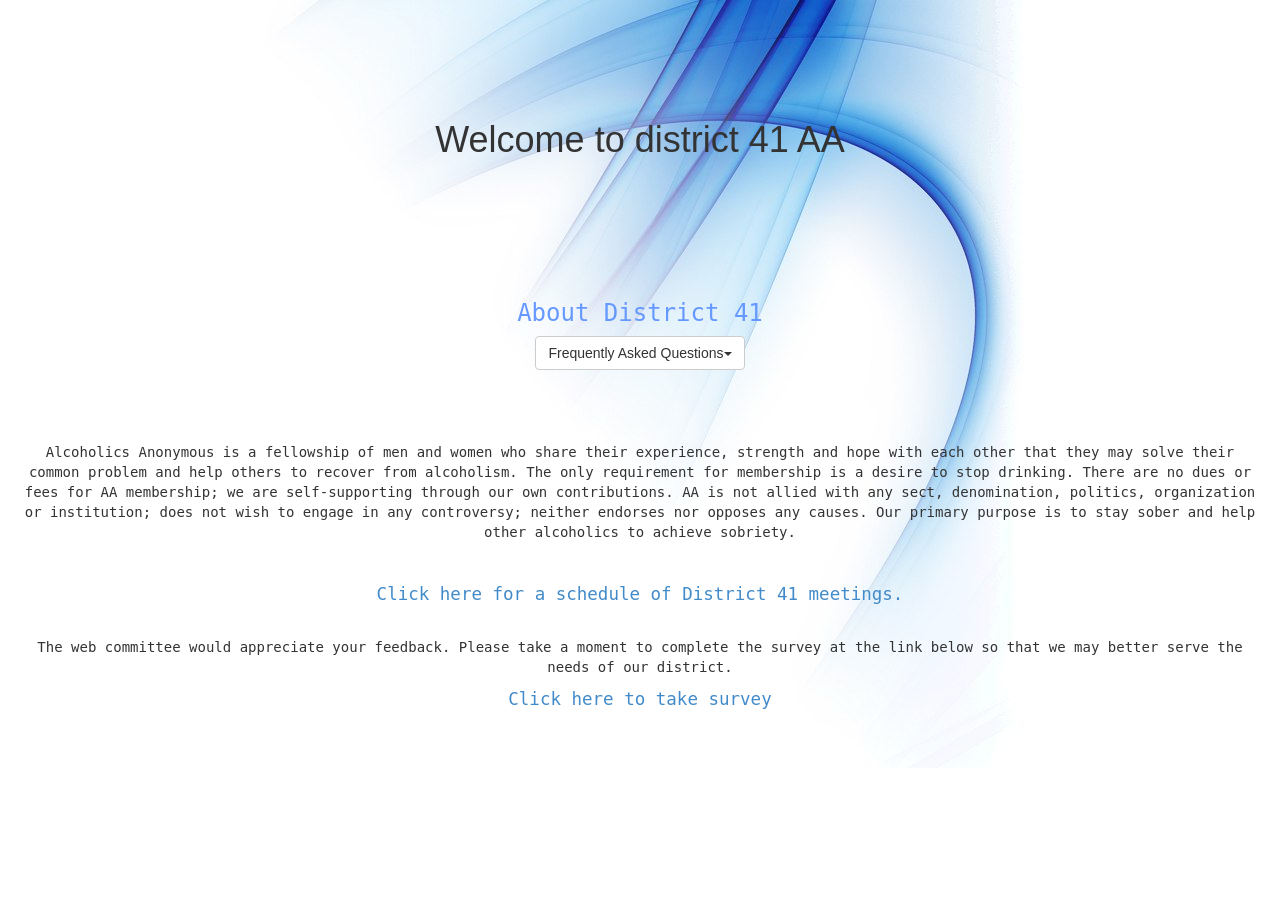
==== District41/index.html @ 3e0d1e72 "Adding everything to source control" ====
<!DOCTYPE html>
<html xmlns="http://www.w3.org/1999/xhtml" >
<head>
    <link rel="stylesheet" type="text/css" href="mystyle.css">
    <link rel="stylesheet" type="text/css" href="dist/css/bootstrap.min.css">
    <title>District 41</title>
</head>
<body>
  <div class="banner">
    <h1>Welcome to district 41 AA</h1>
  </div>
  <div class="my-dropdown content"> 
      <p><h3 class="heading">About District 41</h3></p>
      <button id="topic-dropdown" type="button" class="btn btn-default dropdown-toggle" data-toggle="dropdown">
        Frequently Asked Questions<span class="caret"></span>
      </button>
      <ul id="dropdown-list" class="dropdown-menu dropdown" role="menu" data-bind="foreach: topics">
        <li><a href="#" data-bind="text: $data"></a></li>
      </ul>
  </div>
  <div id="district-info"class="topic alert alert-info alert-dismissable">
    <button id="info-btn-close" type="button" class="close" data-dismiss="alert" aria-hidden="true">&times;</button>
    <span id="answer"></span>
  </div>
  <div id="preamble" class="content">
    <p id="main">Alcoholics Anonymous is a fellowship of men and women who share their experience, strength and hope with each other that they may solve their common problem and help others to recover from alcoholism. The only requirement for membership is a desire to stop drinking. There are no dues or fees for AA membership; we are self-supporting through our own contributions. AA is not allied with any sect, denomination, politics, organization or institution; does not wish to engage in any controversy; neither endorses nor opposes any causes. Our primary purpose is to stay sober and help other alcoholics to achieve sobriety.
    </p>
  </div>
  <div id="schedule" class="content">
    <a id="link" href="http://schedule.area72aa.org/meetings/schedule.php?function=district&district=41">Click here for a schedule of District 41 meetings.</a>
  </div>
  <div id="blurb" class="content">
    <p id="main">The web committee would appreciate your feedback. Please take a moment to complete the survey at the link below so that we may better serve the needs of our district.</p>
    <a id="link" href="http://www.surveymonkey.com/s/QPKVT7N">Click here to take survey</a>
  </div>
  <script type='text/javascript' src='dist/js/jquery-1.10.2.min.js'></script>
  <script type='text/javascript' src='dist/js/knockout-3.0.0.js'></script> 
  <script type='text/javascript' src='content.js'></script>
  <script type='text/javascript' src='dist/js/bootstrap.min.js'</script>
  <script type='text/javascript' src='contentController.js'></script>  

</body>
</html>
---- District41/mystyle.css ----
hr
{
  color:sienna;
}
.banner
{
  padding:100px;
}

h1
{
  text-align:center;
  #text-shadow: 2px 0px #888888;
  font-family:"Lucida Console", Monaco, monospace;
  font-size:2.5em;
  position:relative;
}

.heading
{
    text-align:center;
    position:relative;
    font-family:"Lucida Console", Monaco, monospace;
    color:#6699FF;
}
.content
{
  padding:10px;
  text-align:center;
  #border:2px solid #a1a1a1;
  #border-radius:50px;
  #box-shadow: 5px 5px 2px #888888;
  margin:10px
}

.bullet-list
{
    text-align:left;
}

#dropdown-list
{
    margin:0 auto;
    position: relative;
    text-align: right;
}

.my-dropdown
{
    margin:0 auto;
    position: relative;
    text-align: center;
}
.topic
{
  visibility:hidden;
  text-align:center;
  font-family:"Lucida Console", Monaco, monospace;
  font-size:1em;
}

#main 
{
  text-align:center;
  font-family:"Lucida Console", Monaco, monospace;
  font-size:1em;
  position:relative;
}

#link
{
  font-family:"Lucida Console", Monaco, monospace;
  font-size:1.25em;
  position:relative;
}

#answer
{
    display:block;
}

body 
{
  background-image:url('img/background-fade.jpg');
  background-repeat:no-repeat;
  background-position:left top;
}
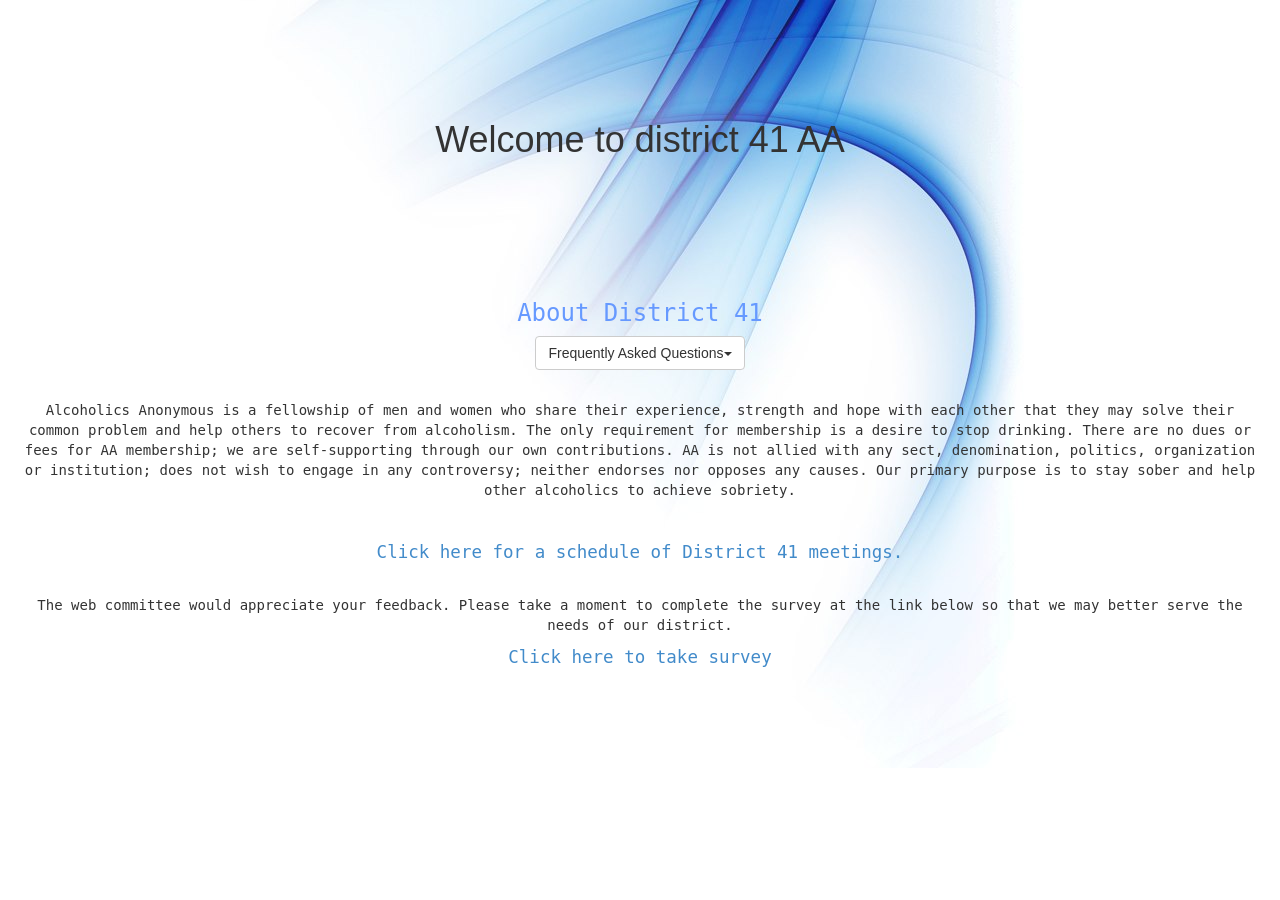
==== commit d776f4d8: "got button dropdown partially working" ====
--- a/District41/index.html
+++ b/District41/index.html
@@ -11,12 +11,14 @@
   </div>
   <div class="my-dropdown content"> 
       <p><h3 class="heading">About District 41</h3></p>
-      <button id="topic-dropdown" type="button" class="btn btn-default dropdown-toggle" data-toggle="dropdown">
-        Frequently Asked Questions<span class="caret"></span>
-      </button>
-      <ul id="dropdown-list" class="dropdown-menu dropdown" role="menu" data-bind="foreach: topics">
-        <li><a href="#" data-bind="text: $data"></a></li>
-      </ul>
+      <div class="my-dropdown">
+        <button id="topic-dropdown" type="button" class="btn btn-default dropdown-toggle" data-toggle="dropdown">
+          Frequently Asked Questions<span class="caret"></span>
+        </button>
+          <ul id="dropdown-list" class="my-dropdown-list dropdown-menu dropdown pull-center" role="menu" data-bind="foreach: topics">
+            <li><button type="button" class="btn btn-default btn-list-item" data-bind="text: $data, value: $data"></button></li>
+          </ul>
+      </div>
   </div>
   <div id="district-info"class="topic alert alert-info alert-dismissable">
     <button id="info-btn-close" type="button" class="close" data-dismiss="alert" aria-hidden="true">&times;</button>
@@ -37,7 +39,7 @@
   <script type='text/javascript' src='dist/js/knockout-3.0.0.js'></script> 
   <script type='text/javascript' src='content.js'></script>
   <script type='text/javascript' src='dist/js/bootstrap.min.js'</script>
+  <script type='text/javascript' src='dist/js/bootstrap.min.js'</script>
   <script type='text/javascript' src='contentController.js'></script>  
-
 </body>
 </html>
--- a/District41/mystyle.css
+++ b/District41/mystyle.css
@@ -33,16 +33,9 @@
   margin:10px
 }
 
-.bullet-list
+.btn-list-item
 {
     text-align:left;
-}
-
-#dropdown-list
-{
-    margin:0 auto;
-    position: relative;
-    text-align: right;
 }
 
 .my-dropdown
@@ -51,9 +44,15 @@
     position: relative;
     text-align: center;
 }
+
+.my-dropdown-list
+{
+    width: 100%;
+    margin: auto;
+}
+
 .topic
 {
-  visibility:hidden;
   text-align:center;
   font-family:"Lucida Console", Monaco, monospace;
   font-size:1em;
@@ -79,6 +78,13 @@
     display:block;
 }
 
+.open 
+{
+    margin:0 auto;
+    position: relative;
+    text-align: center;
+}
+
 body 
 {
   background-image:url('img/background-fade.jpg');
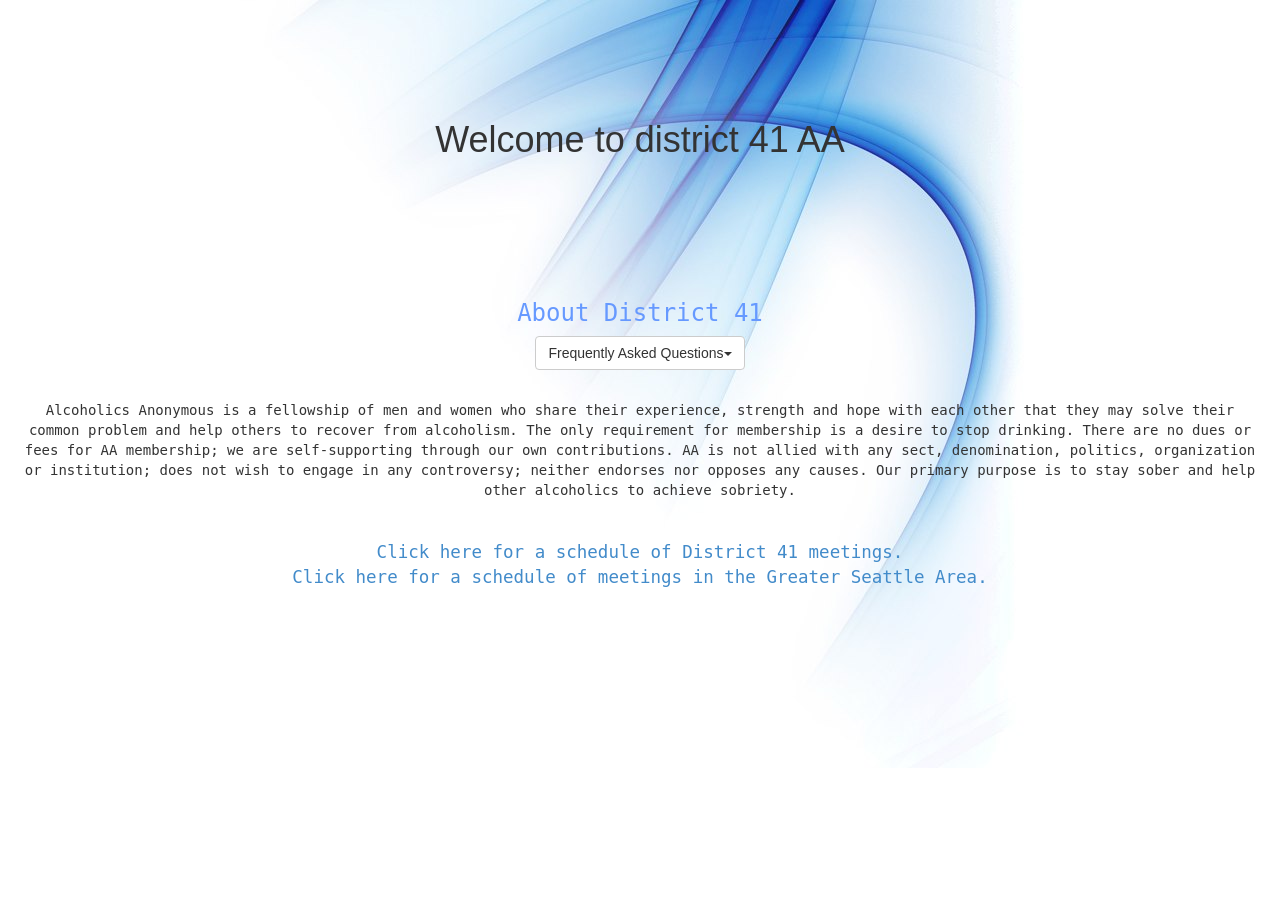
==== commit f85ca1bc: "added new link and removed link to survey. Also added some comments to the HTML to make it easier to" ====
--- a/District41/index.html
+++ b/District41/index.html
@@ -9,6 +9,9 @@
   <div class="banner">
     <h1>Welcome to district 41 AA</h1>
   </div>
+
+  <!-- BEGIN: DROPDOWN CODE -->
+  
   <div class="my-dropdown content"> 
       <p><h3 class="heading">About District 41</h3></p>
       <div class="my-dropdown">
@@ -20,21 +23,29 @@
           </ul>
       </div>
   </div>
+  
+  <!-- END: DROPDOWN CODE -->
+  
+  <!-- BEGIN: FAQ ALERT CODE --> 
+  
   <div id="district-info"class="topic alert alert-info alert-dismissable">
     <button id="info-btn-close" type="button" class="close" data-dismiss="alert" aria-hidden="true">&times;</button>
     <span id="answer"></span>
   </div>
+  
+  <!-- END: FAQ ALERT CODE --> 
+  
   <div id="preamble" class="content">
     <p id="main">Alcoholics Anonymous is a fellowship of men and women who share their experience, strength and hope with each other that they may solve their common problem and help others to recover from alcoholism. The only requirement for membership is a desire to stop drinking. There are no dues or fees for AA membership; we are self-supporting through our own contributions. AA is not allied with any sect, denomination, politics, organization or institution; does not wish to engage in any controversy; neither endorses nor opposes any causes. Our primary purpose is to stay sober and help other alcoholics to achieve sobriety.
     </p>
   </div>
   <div id="schedule" class="content">
     <a id="link" href="http://schedule.area72aa.org/meetings/schedule.php?function=district&district=41">Click here for a schedule of District 41 meetings.</a>
+    <br>
+    <a id="link" href="http://seattleaa.org/directory/protox.html">Click here for a schedule of meetings in the Greater Seattle Area.</a>
   </div>
-  <div id="blurb" class="content">
-    <p id="main">The web committee would appreciate your feedback. Please take a moment to complete the survey at the link below so that we may better serve the needs of our district.</p>
-    <a id="link" href="http://www.surveymonkey.com/s/QPKVT7N">Click here to take survey</a>
-  </div>
+  
+  <!-- JS Dependencies --> 
   <script type='text/javascript' src='dist/js/jquery-1.10.2.min.js'></script>
   <script type='text/javascript' src='dist/js/knockout-3.0.0.js'></script> 
   <script type='text/javascript' src='content.js'></script>
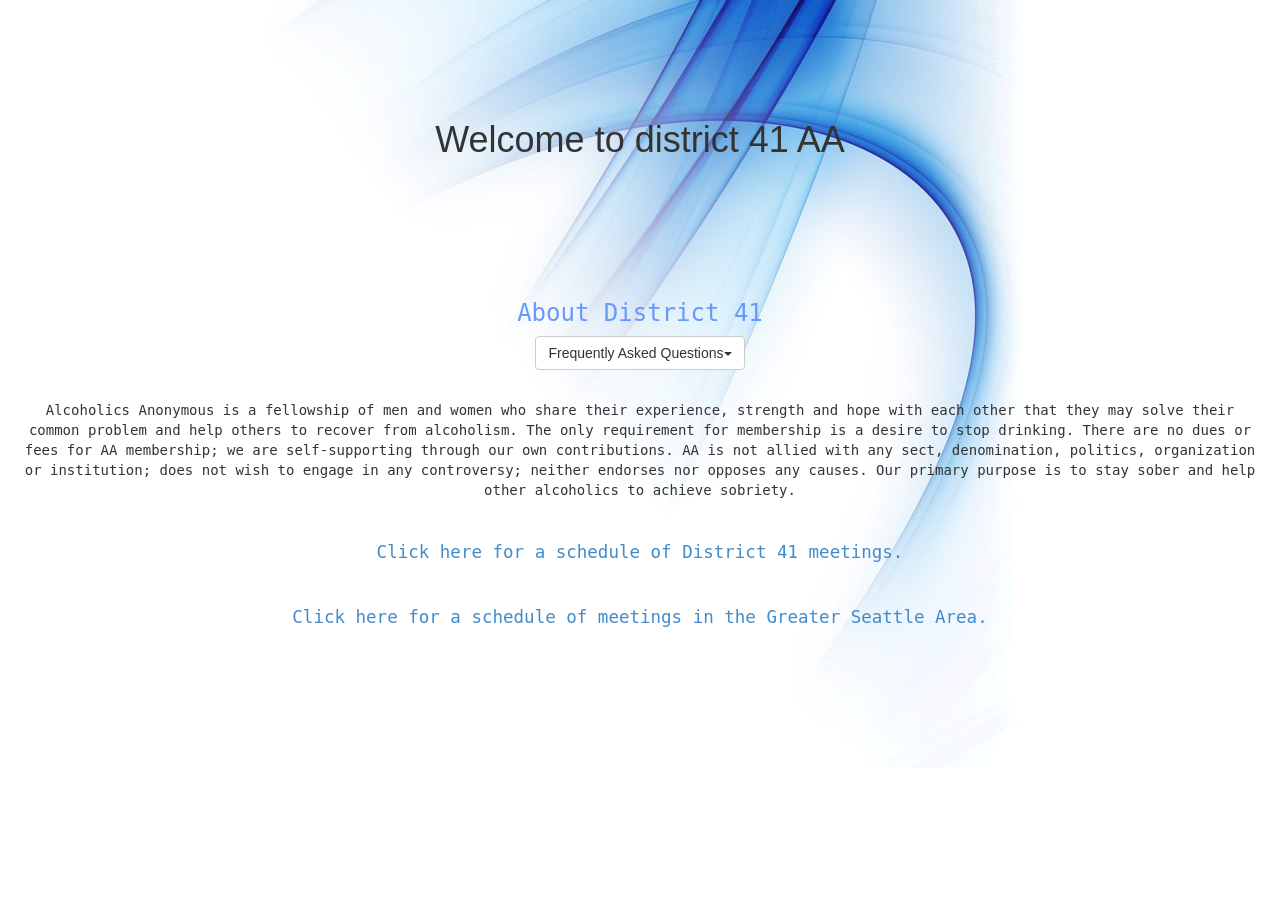
==== commit 2eb50f15: "added some spacing between linksg" ====
--- a/District41/index.html
+++ b/District41/index.html
@@ -1,5 +1,6 @@
 <!DOCTYPE html>
 <html xmlns="http://www.w3.org/1999/xhtml" >
+<meta name="viewport" content="width=device-width; initial-scale=1.0; maximum-scale=1.0; user-scalable=0;" /> 
 <head>
     <link rel="stylesheet" type="text/css" href="mystyle.css">
     <link rel="stylesheet" type="text/css" href="dist/css/bootstrap.min.css">
@@ -42,6 +43,8 @@
   <div id="schedule" class="content">
     <a id="link" href="http://schedule.area72aa.org/meetings/schedule.php?function=district&district=41">Click here for a schedule of District 41 meetings.</a>
     <br>
+    <br>
+    <br>
     <a id="link" href="http://seattleaa.org/directory/protox.html">Click here for a schedule of meetings in the Greater Seattle Area.</a>
   </div>
   
--- a/District41/mystyle.css
+++ b/District41/mystyle.css
@@ -1,10 +1,6 @@
 hr
 {
   color:sienna;
-}
-.banner
-{
-  padding:100px;
 }
 
 h1
@@ -16,26 +12,36 @@
   position:relative;
 }
 
+body 
+{
+  background-image:url('img/background-fade.jpg');
+  background-repeat:no-repeat;
+  background-position:left top;
+}
+
+.banner
+{
+  padding:100px;
+}
+
+.btn-list-item
+{
+    text-align:left;
+}
+
+.content
+{
+  padding:10px;
+  text-align:center;
+  margin:10px
+}
+
 .heading
 {
     text-align:center;
     position:relative;
     font-family:"Lucida Console", Monaco, monospace;
     color:#6699FF;
-}
-.content
-{
-  padding:10px;
-  text-align:center;
-  #border:2px solid #a1a1a1;
-  #border-radius:50px;
-  #box-shadow: 5px 5px 2px #888888;
-  margin:10px
-}
-
-.btn-list-item
-{
-    text-align:left;
 }
 
 .my-dropdown
@@ -56,6 +62,7 @@
   text-align:center;
   font-family:"Lucida Console", Monaco, monospace;
   font-size:1em;
+  margin: 0 auto;
 }
 
 #main 
@@ -75,7 +82,8 @@
 
 #answer
 {
-    display:block;
+    display:inline-block;
+    width: 90%;
 }
 
 .open 
@@ -85,9 +93,3 @@
     text-align: center;
 }
 
-body 
-{
-  background-image:url('img/background-fade.jpg');
-  background-repeat:no-repeat;
-  background-position:left top;
-}
